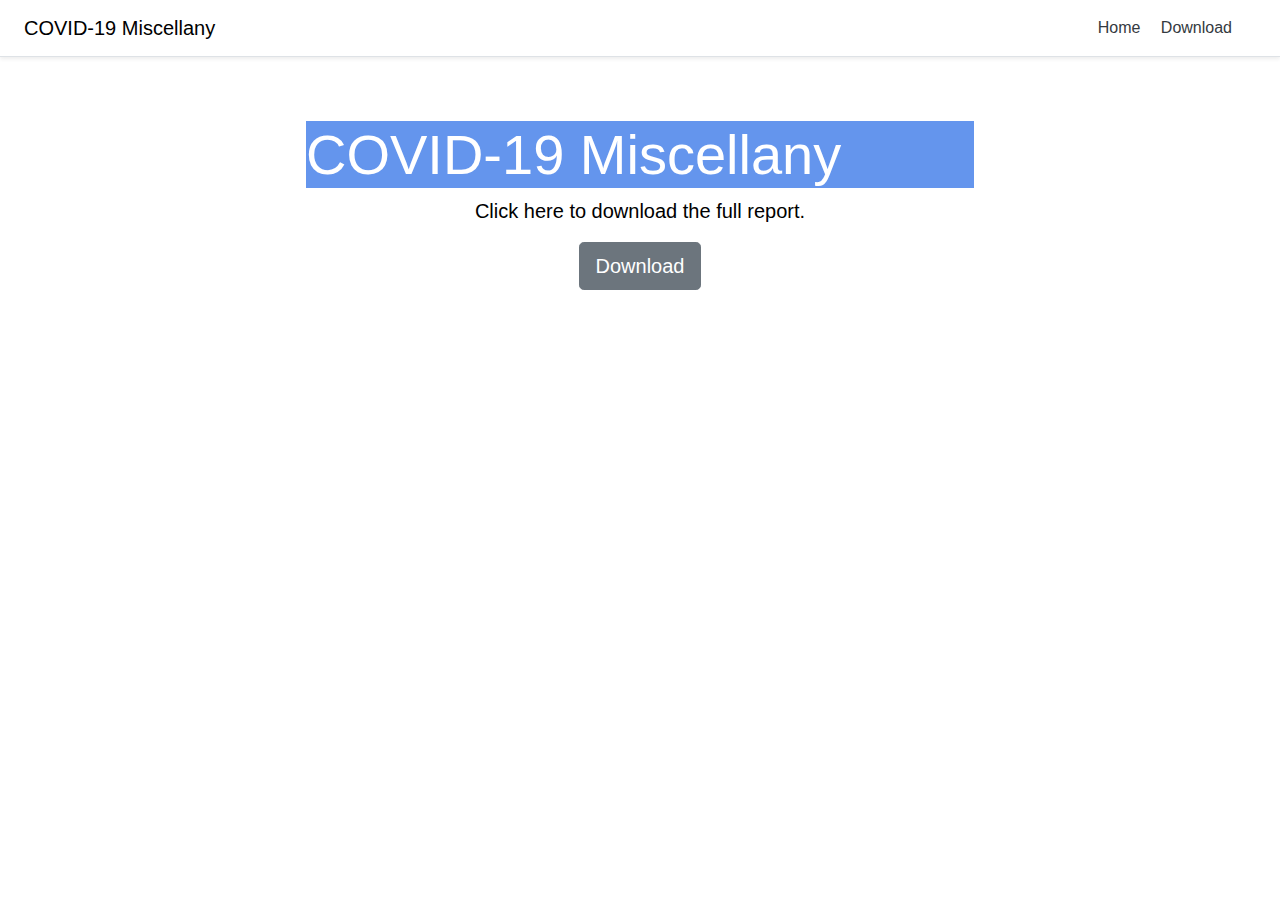
==== Download.html @ 96723191 "improved login" ====
﻿<!DOCTYPE html>
<html lang="en">

<head>
    <meta charset="utf-8">
    <meta http-equiv="X-UA-Compatible" content="IE=edge">
    <meta name="viewport" content="width=device-width, initial-scale=1, user-scalable=no">
    <meta name="robots" content="noindex, nofollow">
   <title>COVID-19 Miscellany</title>
    <link href="Assets/COVID-19.png" rel="shortcut icon" type="image/x-icon" />
    <link rel="stylesheet" href="https://stackpath.bootstrapcdn.com/bootstrap/4.4.1/css/bootstrap.min.css" integrity="sha384-Vkoo8x4CGsO3+Hhxv8T/Q5PaXtkKtu6ug5TOeNV6gBiFeWPGFN9MuhOf23Q9Ifjh" crossorigin="anonymous">
    <link href="MainCSS.css" rel="stylesheet">
</head>
    <body>
        <div class="d-flex flex-column flex-md-row align-items-center p-3 px-md-4 mb-3 bg-white border-bottom shadow-sm">
            <h5 class="my-0 mr-md-auto font-weight-normal">COVID-19 Miscellany</h5>
            <nav class="my-2 my-md-0 mr-md-3">
                <a class="p-2 text-dark" href="index.html">Home</a>
                <a class="p-2 text-dark" href="Download.html">Download</a>
            </nav>
          </div>
          <div class="pricing-header px-3 py-3 pt-md-5 pb-md-4 mx-auto text-center">
            <h1 class="display-4">COVID-19 Miscellany</h1>
            <p class="lead">Click here to download the full report.</p>
            <p class="lead">
                <a href="/COVID-19_Resource_Pack.pdf" class="btn btn-lg btn-secondary">Download</a>
              </p>
          </div>
    <script src="https://ajax.googleapis.com/ajax/libs/jquery/3.3.1/jquery.min.js"></script>
    <script src="https://stackpath.bootstrapcdn.com/bootstrap/4.4.1/js/bootstrap.min.js" integrity="sha384-wfSDF2E50Y2D1uUdj0O3uMBJnjuUD4Ih7YwaYd1iqfktj0Uod8GCExl3Og8ifwB6" crossorigin="anonymous"></script>
    <script src="MainJS.js"></script>
</body>

</html>
---- MainCSS.css ----
* { margin: 0; padding 0;}
html {
  font-size: 14px;
}
@media (min-width: 768px) {
  html {
    font-size: 16px;
  }
}

.container {
  max-width: 960px;
}

.pricing-header {
  max-width: 700px;
}

.card-deck .card {
  min-width: 220px;
}

body {
    color: black;
    text-align: center;
}

h1 {
    color: white;
    background-color: cornflowerblue;
    text-align: left;
}
h2 {
    color: black;
    background-color: lightblue;
    text-align: left;
}
h3 {
    color: black;
    text-align: left;
    border-left: thin,solid;
    border-left-color: blue;
    border-top: thin,solid;
    border-top-color: blue;
}
h3 {
    color: black;
    text-align: left;
    border-left: thin,solid;
    border-left-color: blue;
    border-top: thin,solid;
    border-top-color: blue;
}
.form-container {
    margin: auto;
    width: 250px;
    height: auto;
    padding 20px 30px;
    background-color: aquamarine;
    border-radius: 10px;
    box-shadow: 0 0 10px 0 #000;
}
.form-container {
    margin: auto;
    width: 250px;
    height: auto;
    padding 20px 30px;
    background-color: aquamarine;
    border-radius: 10px;
    box-shadow: 0 0 10px 0 #000;
}
#padding {
    padding-top: 10vh;
}
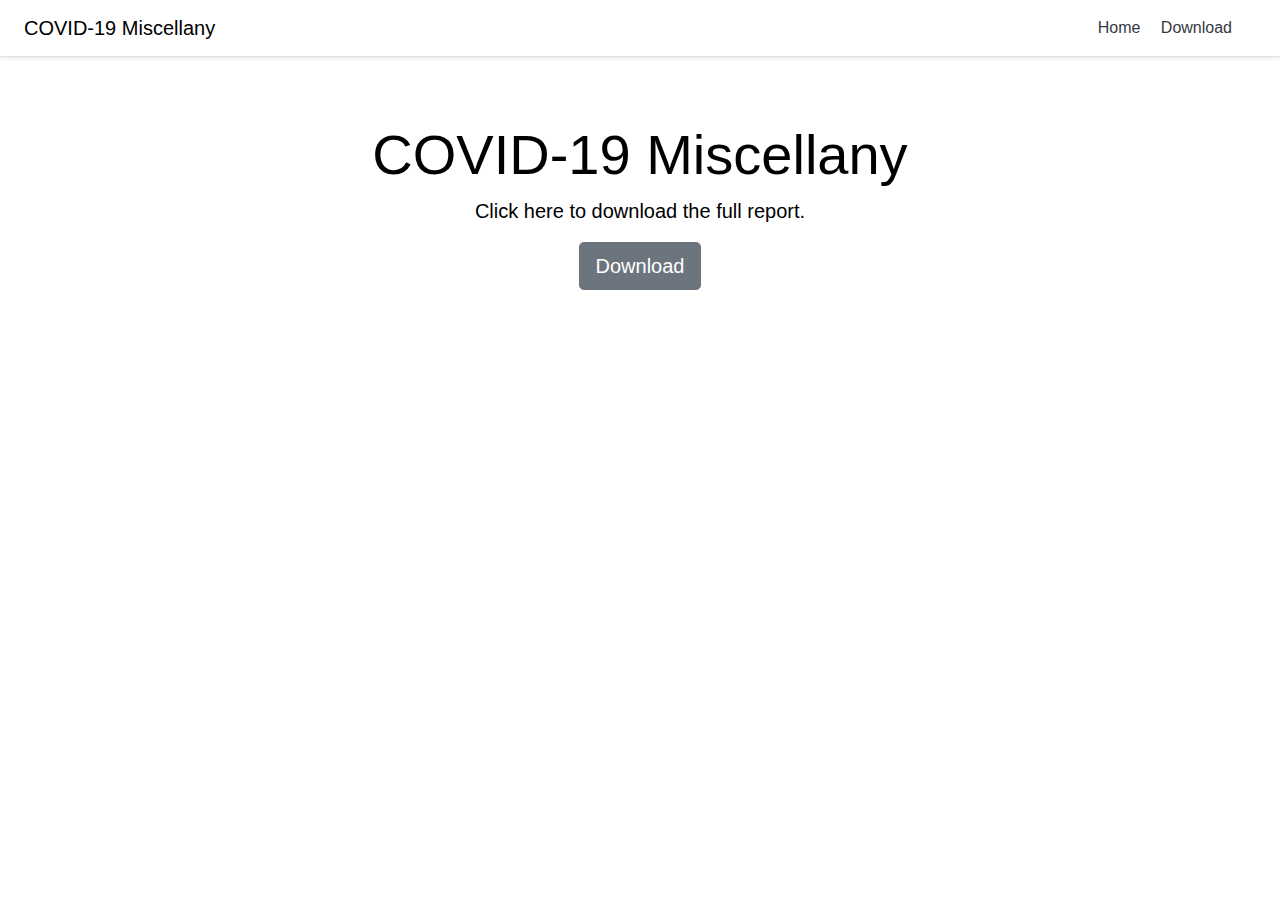
==== commit 279c31a1: "cleaned up some stuff" ====
--- a/Download.html
+++ b/Download.html
@@ -15,12 +15,12 @@
         <div class="d-flex flex-column flex-md-row align-items-center p-3 px-md-4 mb-3 bg-white border-bottom shadow-sm">
             <h5 class="my-0 mr-md-auto font-weight-normal">COVID-19 Miscellany</h5>
             <nav class="my-2 my-md-0 mr-md-3">
-                <a class="p-2 text-dark" href="index.html">Home</a>
+                <a class="p-2 text-dark" href="Home.html">Home</a>
                 <a class="p-2 text-dark" href="Download.html">Download</a>
             </nav>
           </div>
           <div class="pricing-header px-3 py-3 pt-md-5 pb-md-4 mx-auto text-center">
-            <h1 class="display-4">COVID-19 Miscellany</h1>
+            <h4 class="display-4">COVID-19 Miscellany</h4>
             <p class="lead">Click here to download the full report.</p>
             <p class="lead">
                 <a href="/COVID-19_Resource_Pack.pdf" class="btn btn-lg btn-secondary">Download</a>
@@ -30,5 +30,4 @@
     <script src="https://stackpath.bootstrapcdn.com/bootstrap/4.4.1/js/bootstrap.min.js" integrity="sha384-wfSDF2E50Y2D1uUdj0O3uMBJnjuUD4Ih7YwaYd1iqfktj0Uod8GCExl3Og8ifwB6" crossorigin="anonymous"></script>
     <script src="MainJS.js"></script>
 </body>
-
 </html>--- a/MainCSS.css
+++ b/MainCSS.css
@@ -1,4 +1,4 @@
-* { margin: 0; padding 0;}
+
 html {
   font-size: 14px;
 }
@@ -43,32 +43,3 @@
     border-top: thin,solid;
     border-top-color: blue;
 }
-h3 {
-    color: black;
-    text-align: left;
-    border-left: thin,solid;
-    border-left-color: blue;
-    border-top: thin,solid;
-    border-top-color: blue;
-}
-.form-container {
-    margin: auto;
-    width: 250px;
-    height: auto;
-    padding 20px 30px;
-    background-color: aquamarine;
-    border-radius: 10px;
-    box-shadow: 0 0 10px 0 #000;
-}
-.form-container {
-    margin: auto;
-    width: 250px;
-    height: auto;
-    padding 20px 30px;
-    background-color: aquamarine;
-    border-radius: 10px;
-    box-shadow: 0 0 10px 0 #000;
-}
-#padding {
-    padding-top: 10vh;
-}